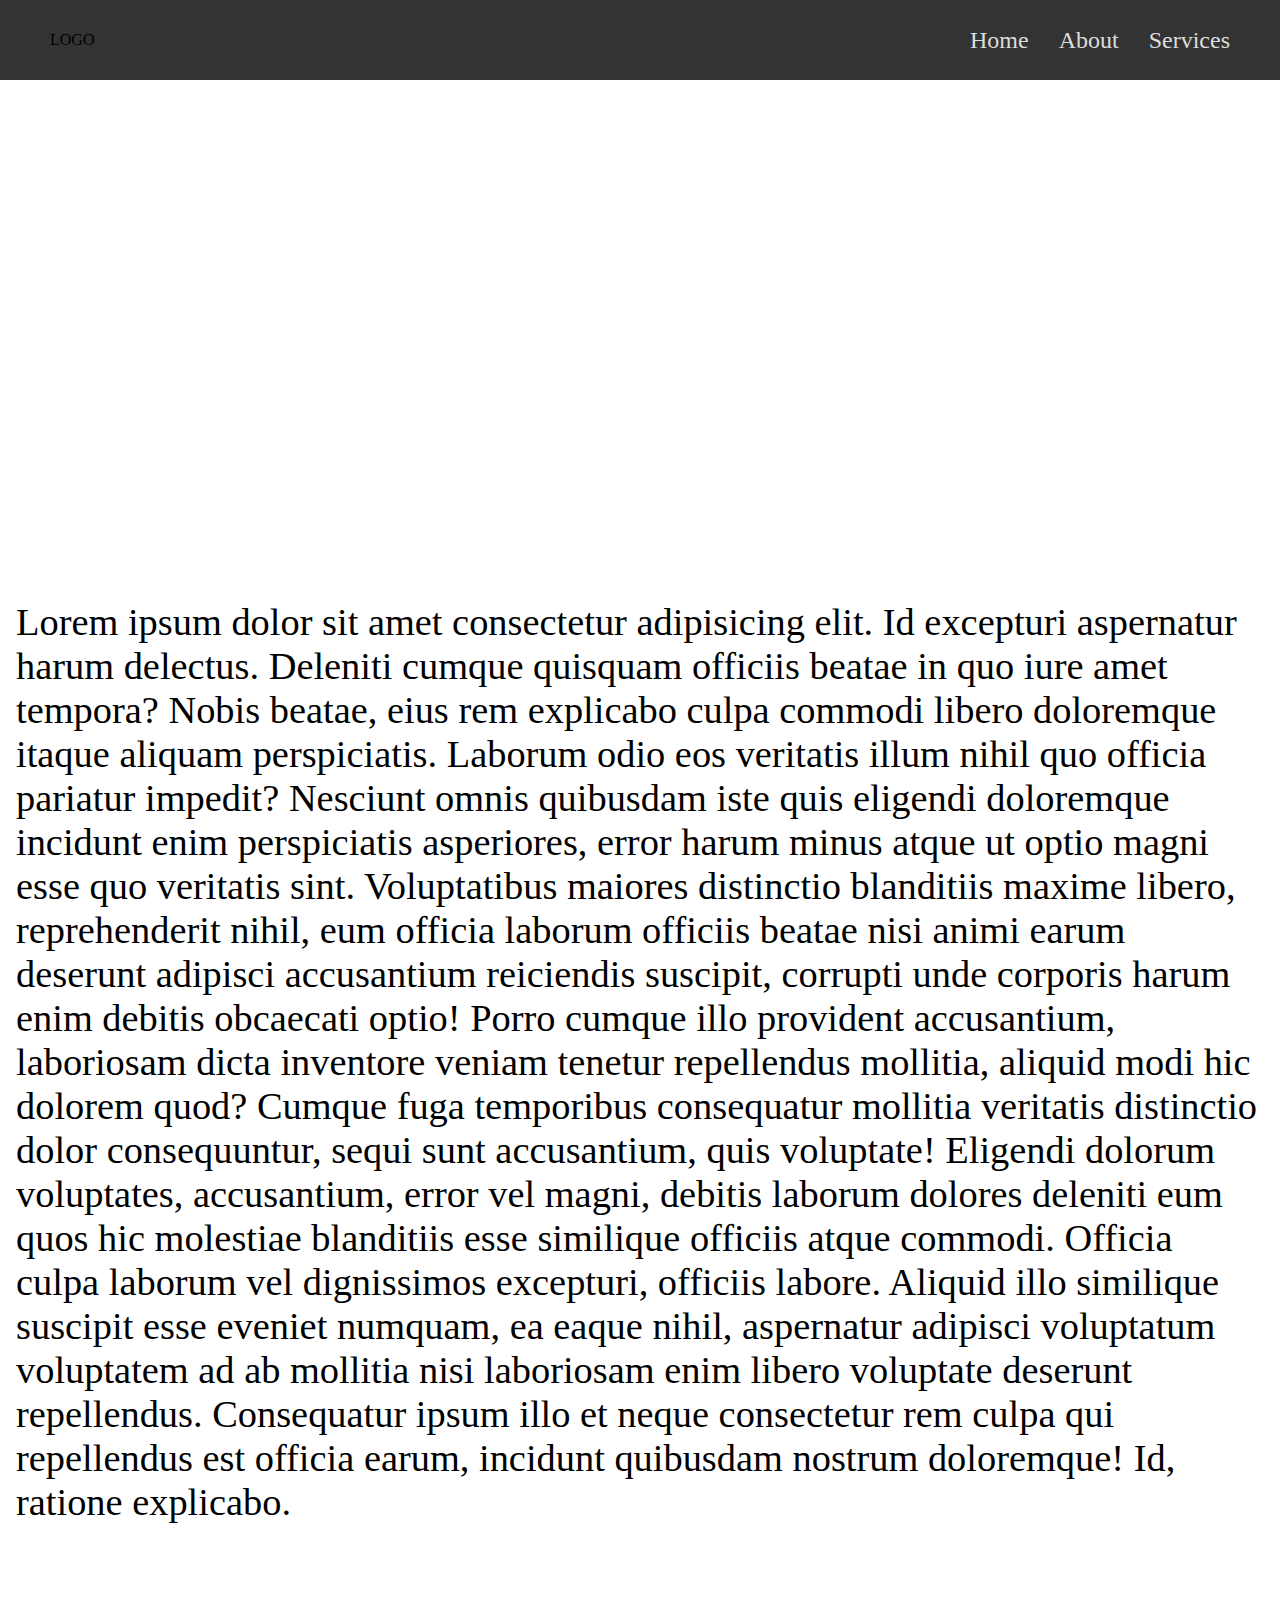
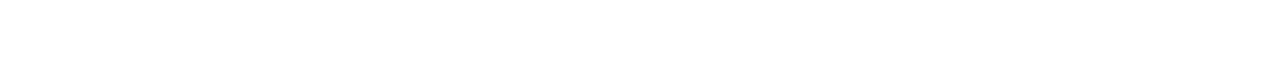
==== about.html @ 02799a88 "page-transition" ====
<!DOCTYPE html>
<html lang="en">
<head>
    <meta charset="UTF-8">
    <meta http-equiv="X-UA-Compatible" content="IE=edge">
    <meta name="viewport" content="width=device-width, initial-scale=1.0">
    <link rel="stylesheet" href="style.css">
    <script src="script.js"></script>
    <title>Document</title>
</head>
<body>
    <div class="transition transition-1 is-active"></div>
    <div class="navbar">
        <div class="logo">LOGO</div>
        <ul class="nav">
            <li><a href="index.html">Home</a></li>
            <li><a href="about.html">About</a></li>
            <li><a href="services.html">Services</a></li>
        </ul>
    </div>
    <div class="content">
        <div class="section-1">
            <h1>About Page</h1>
        </div>
        <div class="section-2">
          <p>
              Lorem ipsum dolor sit amet consectetur adipisicing elit. Id excepturi aspernatur harum delectus. Deleniti cumque quisquam officiis beatae in quo iure amet tempora? Nobis beatae, eius rem explicabo culpa commodi libero doloremque itaque aliquam perspiciatis. Laborum odio eos veritatis illum nihil quo officia pariatur impedit? Nesciunt omnis quibusdam iste quis eligendi doloremque incidunt enim perspiciatis asperiores, error harum minus atque ut optio magni esse quo veritatis sint. Voluptatibus maiores distinctio blanditiis maxime libero, reprehenderit nihil, eum officia laborum officiis beatae nisi animi earum deserunt adipisci accusantium reiciendis suscipit, corrupti unde corporis harum enim debitis obcaecati optio! Porro cumque illo provident accusantium, laboriosam dicta inventore veniam tenetur repellendus mollitia, aliquid modi hic dolorem quod? Cumque fuga temporibus consequatur mollitia veritatis distinctio dolor consequuntur, sequi sunt accusantium, quis voluptate! Eligendi dolorum voluptates, accusantium, error vel magni, debitis laborum dolores deleniti eum quos hic molestiae blanditiis esse similique officiis atque commodi. Officia culpa laborum vel dignissimos excepturi, officiis labore. Aliquid illo similique suscipit esse eveniet numquam, ea eaque nihil, aspernatur adipisci voluptatum voluptatem ad ab mollitia nisi laboriosam enim libero voluptate deserunt repellendus. Consequatur ipsum illo et neque consectetur rem culpa qui repellendus est officia earum, incidunt quibusdam nostrum doloremque! Id, ratione explicabo.
          </p>
        </div>
    </div>
</body>
<!-- https://www.youtube.com/watch?v=ckJ7gdIeebc -->
</html>
---- style.css ----
*, *::before, *::after {
  margin: 0;
  padding: 0;
  box-sizing: border-box;
}

.navbar {
  width: 100%;
  height: 80px;
  position: fixed;
  bottom: calc(100% - 80px);
  left: 0;
  background-color: #333;
  display: flex;
  justify-content: space-between;
  align-items: center;
  padding-inline: 50px;
}
.navbar .nav {
  list-style-type: none;
  display: flex;
  gap: 30px;
}
.navbar .nav li {
  height: 100%;
}
.navbar .nav li a {
  text-decoration: none;
  color: #ddd;
  font-size: 1.5rem;
}
.navbar .nav li:hover a {
  color: #bbb;
}

.content {
  min-height: 100vh;
  margin: 0 auto;
  margin-block: 150px;
  width: min(100% - 2rem, 1600px);
}
.content .section-1 {
  display: flex;
  justify-content: center;
  align-items: center;
  height: 50vh;
}
.content .section-1 h1 {
  width: -webkit-max-content;
  width: -moz-max-content;
  width: max-content;
  background-image: url(https://picsum.photos/800);
  font-size: 15rem;
  background-repeat: no-repeat;
  background-size: cover;
  background-position: center;
  -webkit-background-clip: text;
          background-clip: text;
  color: transparent;
}
.content .section-2 p {
  font-size: 2.4rem;
}

.transition-1 {
  position: fixed;
  top: 0;
  left: 0;
  right: 0;
  bottom: 0;
  z-index: 100;
  background-color: #333;
  opacity: 0;
  pointer-events: none;
  transition: 500ms ease-in-out;
}
.transition-1.is-active {
  opacity: 1;
  pointer-events: all;
  transition: 500ms ease-in-out;
}
/*# sourceMappingURL=style.css.map */
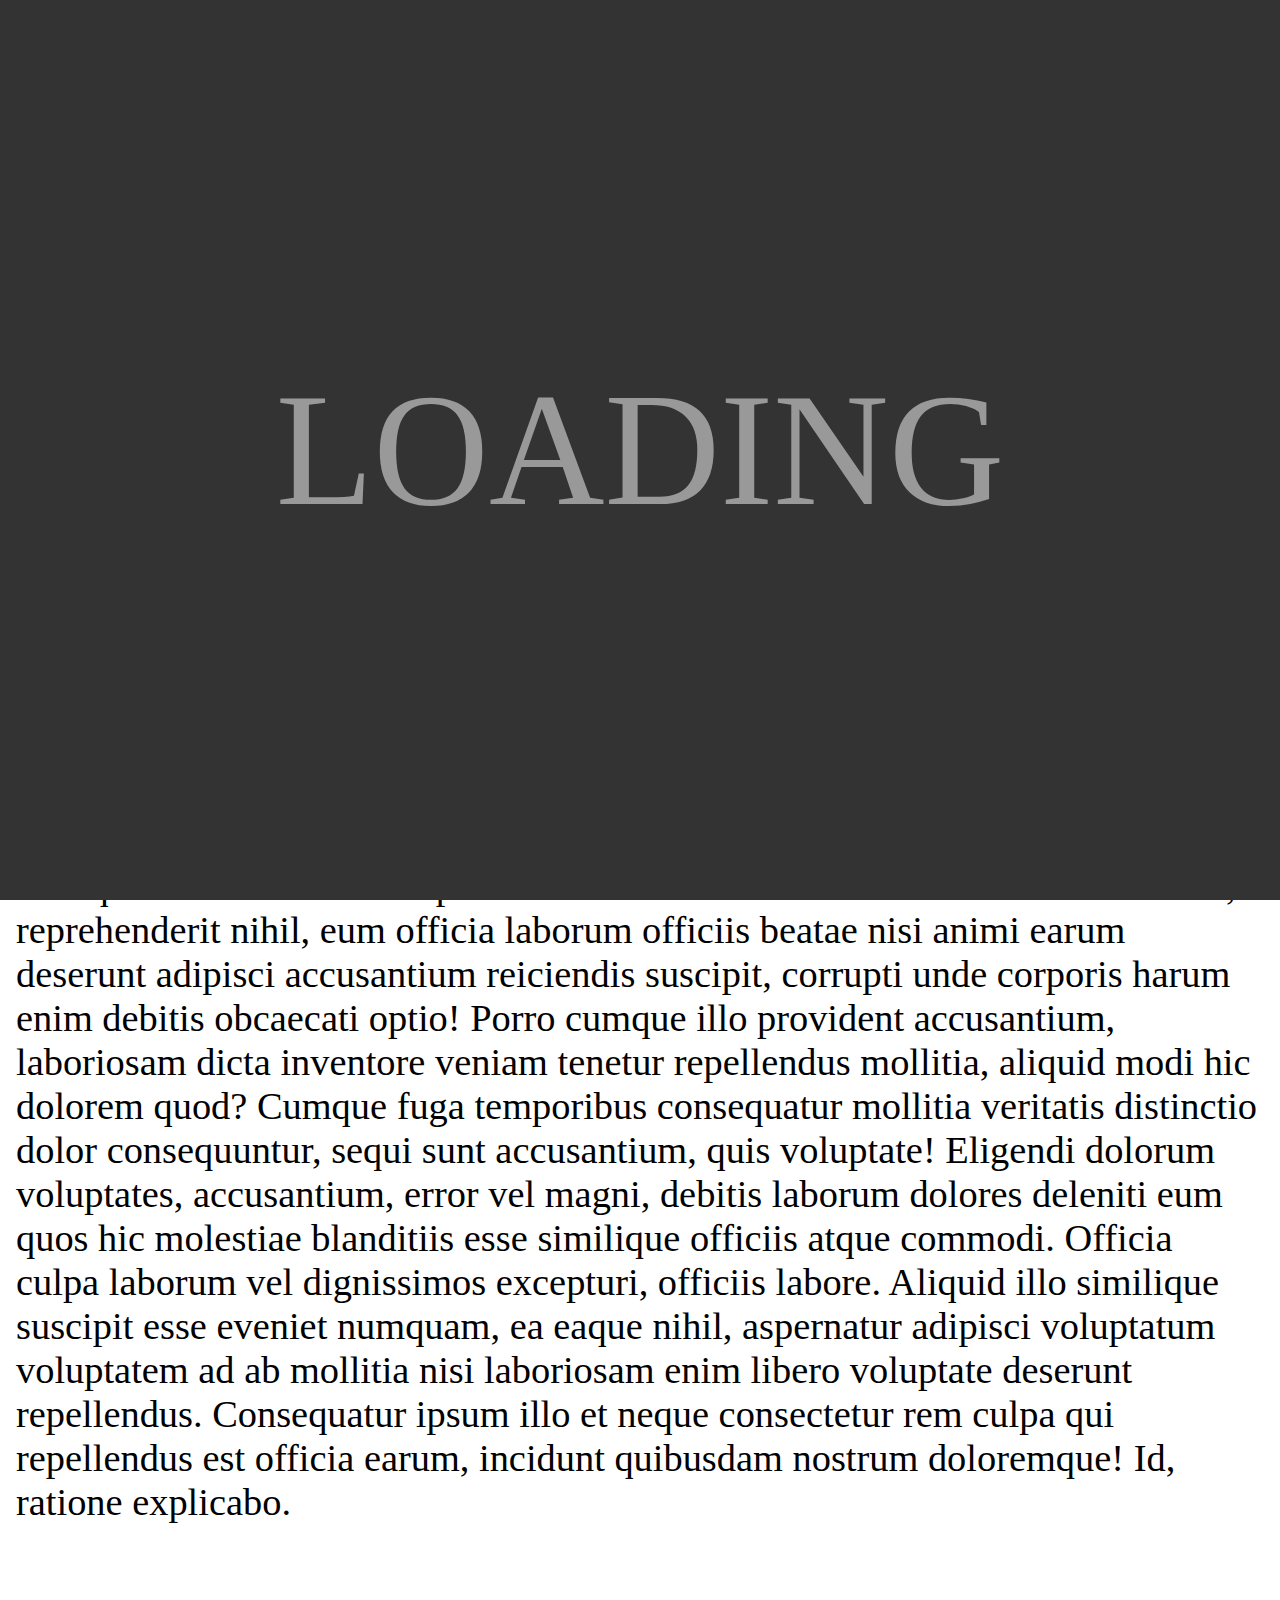
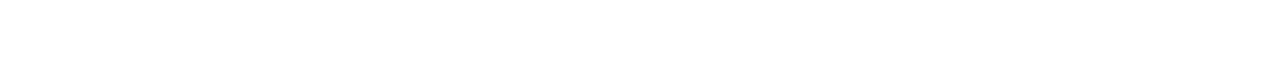
==== commit 7f0a3a6c: "." ====
--- a/about.html
+++ b/about.html
@@ -9,13 +9,16 @@
     <title>Document</title>
 </head>
 <body>
-    <div class="transition transition-1 is-active"></div>
+    <div class="transition transition-1 is-active">
+        <span>LOADING</span>
+
+    </div>
     <div class="navbar">
         <div class="logo">LOGO</div>
         <ul class="nav">
-            <li><a href="index.html">Home</a></li>
-            <li><a href="about.html">About</a></li>
-            <li><a href="services.html">Services</a></li>
+            <li><a class="link" href="index.html">Home</a></li>
+            <li><a class="link" href="about.html">About</a></li>
+            <li><a class="link" href="services.html">Services</a></li>
         </ul>
     </div>
     <div class="content">
--- a/style.css
+++ b/style.css
@@ -62,12 +62,22 @@
   font-size: 2.4rem;
 }
 
+.transition {
+  display: flex;
+  justify-content: center;
+  align-items: center;
+}
+.transition span {
+  color: #999;
+  font-size: 10rem;
+}
+
 .transition-1 {
   position: fixed;
   top: 0;
   left: 0;
-  right: 0;
-  bottom: 0;
+  width: 100vw;
+  height: 100vh;
   z-index: 100;
   background-color: #333;
   opacity: 0;
